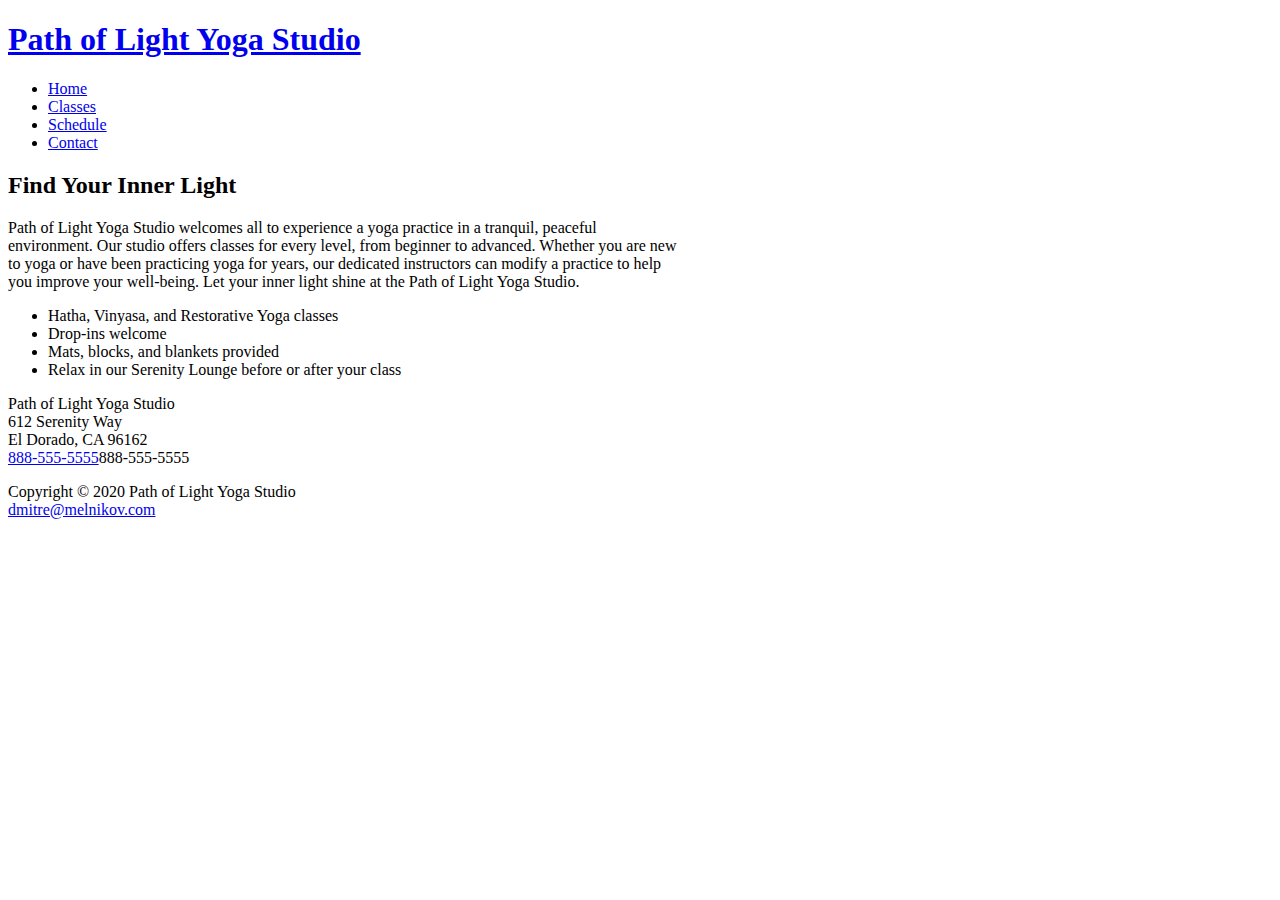
==== src/index.html @ fe44385c "rename yoga to src" ====
<!DOCTYPE html>
<html lang="en">
<head>
	<title>Path of Light Yoga Studio</title>
	<meta charset="utf-8">
	<link rel="stylesheet" href="./yogacss/yoga.css">
	<meta name="viewport" content="width=device-width, initial-scale=1.0">
</head>
<body>
	<header class="home">
		<a href="index.html"><h1>Path of Light Yoga Studio</h1></a>
    </header>
	<nav>
		<ul>
			<li><a href="index.html">Home</a></li>
			<li><a href="classes.html">Classes</a></li>
			<li><a href="schedule.html">Schedule</a></li>
			<li><a href="contact.html">Contact</a></li>
		</ul>
	</nav>
	<div id="wrapper">
	<main>

		<h2>Find Your Inner Light</h2>
		<p><span class="studio">Path of Light Yoga Studio</span> welcomes all to experience a yoga practice in a tranquil, peaceful <br>environment. Our studio offers classes for every level, from beginner to advanced. Whether you are new <br>to yoga or have been practicing yoga for years, our dedicated instructors can modify a practice to help <br>you improve your well-being. Let your inner light shine at the <span class="studio">Path of Light Yoga Studio</span>.</p>
		<ul>	
			<li>Hatha, Vinyasa, and Restorative Yoga classes</li>
            <li>Drop-ins welcome</li>
            <li>Mats, blocks, and blankets provided</li>
            <li>Relax in our Serenity Lounge before or after your class</li>
		</ul>

		<div class="clear">
			<p><span class="studio">Path of Light Yoga Studio</span><br>612 Serenity Way<br>El Dorado, CA 96162<br><a id="mobile" href="tel:888-555-5555">888-555-5555</a><span id="desktop">888-555-5555</span></p>
		</div>
	</main>
	<footer>
		<p>Copyright &copy; 2020 Path of Light Yoga Studio &nbsp;<br><a href="mailto:dmitre@melnikov.com">dmitre@melnikov.com</a></p>
	</footer>
	</div>
</body>
</html>
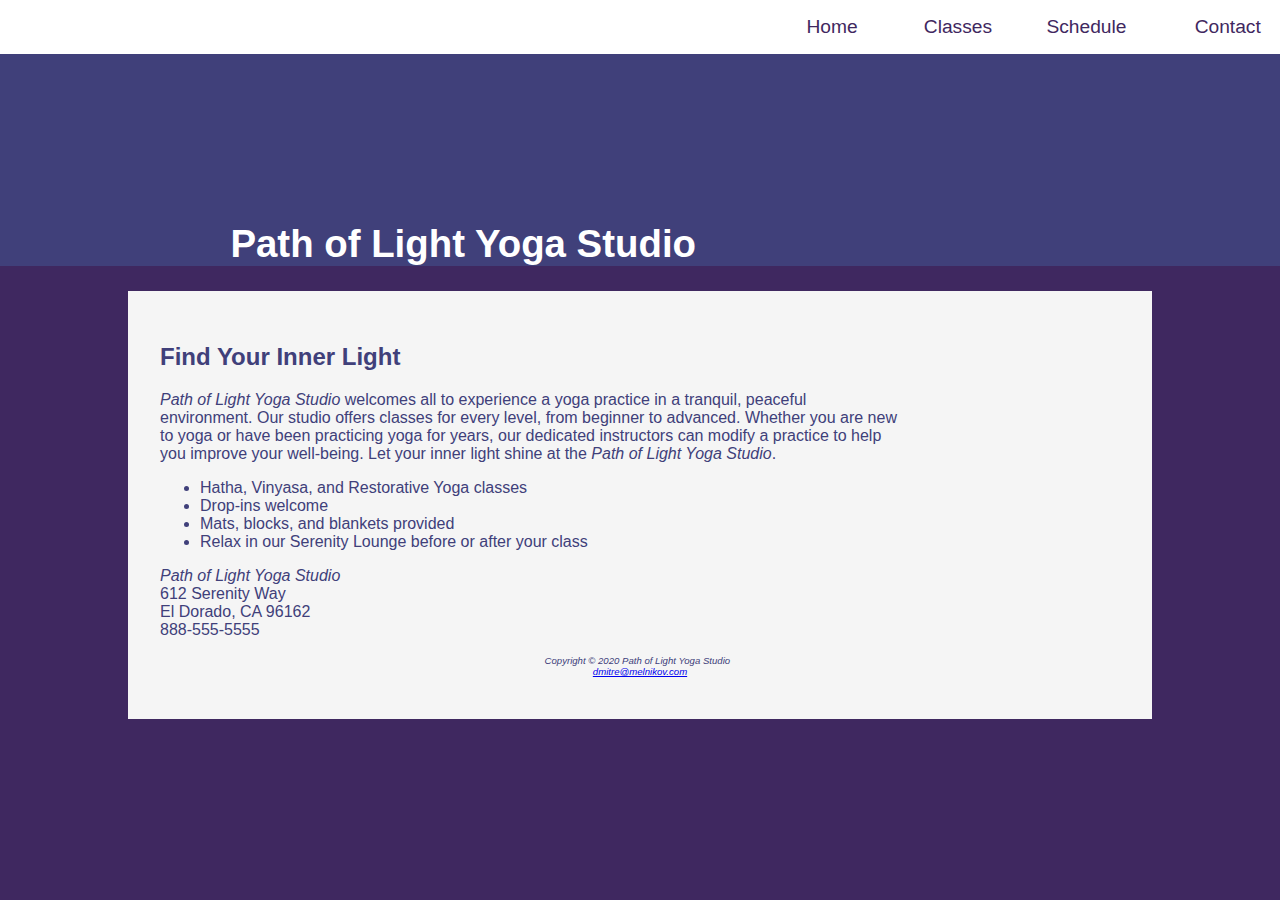
==== commit 903a1329: "rename yogacss to just css and update indexs" ====
--- a/src/index.html
+++ b/src/index.html
@@ -3,7 +3,7 @@
 <head>
 	<title>Path of Light Yoga Studio</title>
 	<meta charset="utf-8">
-	<link rel="stylesheet" href="./yogacss/yoga.css">
+	<link rel="stylesheet" href="css/yoga.css">
 	<meta name="viewport" content="width=device-width, initial-scale=1.0">
 </head>
 <body>
--- a/src/css/yoga.css
+++ b/src/css/yoga.css
@@ -0,0 +1,131 @@
+* { box-sizing: border-box; }
+header {background-color: #40407A;
+       background-image: url(/images/sunrise.jpg);
+	   background-size: 100%;
+	   color: white;
+	   minimum-height: 200px;
+	   margin-top: 50px;
+	   font-size: 90%;}
+header a { text-decoration: none; }
+header a:link { color: #FFF; }
+header a:visited { color: #FFF; }
+header a:hover { color: #EDF5F5;}
+.home { height: 20vh; padding-top: 2em; padding-left: 10%; }
+.content { height: 20vh; padding-top: 2em; padding-left: 10%; }
+ h1 {
+	 padding-top: 50px;
+	 padding-left: 2em;
+	 }
+
+nav { padding-top: 0.5em;
+      position: fixed; top: 0; left: 0;
+      text-align: right;
+      width: 100%;
+	  padding: 1em;
+	  display:inline;
+	  background-color: white;
+	  padding-right: 0;
+	  margin: 0;
+	  z-index: 9999;
+	  }
+nav a { text-decoration: none;
+        float: right;
+        display: inline-block;
+        width: 120%;
+        }
+nav a:link { color: #3F2860; }
+nav a:visited { color: #497777; }
+nav a:hover { color: #A26100; }
+
+nav ul { list-style-type: none;
+         font-size: 1.2em;
+         margin: 0;
+         display: flex; flex-flow: row wrap;
+         }
+nav li { display: inline;
+         padding-top: 0;
+         padding-bottom: 0;
+         padding-left: 1em;
+         padding-right: 1em;
+         width: 40%;
+         }
+
+body { background-color: #3F2860;
+       margin: 0;
+       color: #40407A;
+       font-family: Helvetica; }
+main {}
+
+.studio {font-style: italic;}
+footer { text-align: center;
+         font-size: .60em;
+         font-style: italic;}
+#wrapper { background-color: #F5F5F5;
+           padding: 2em; }
+
+#mathero {background-image: url(/images/yogamat.jpg);
+          background-repeat: no-repeat;
+          height: 300px;
+          background-size: cover;
+          display: none;
+          }
+#loungehero {background-image: url(/images/yogalounge.jpg);
+             background-repeat: no-repeat;
+             height: 300px;
+             background-size: cover;
+             display: none;
+             }
+section {padding-left; 0.5em; padding-right: 0.5em;}
+#mobile {display: inline;}
+#desktop {display: none;}
+
+@media (min-width: 600px) {
+     nav li { width: 7em;}
+     nav ul { display: flex; justify-content: flex-end; }
+     section { display:block; padding-left: 2em; padding-right: 2em;}
+     #mathero {background-image: url(/images/yogamat.jpg);
+              background-repeat: no-repeat;
+              height: 300px;
+              background-size: cover;
+              display: block;
+              padding-bottom: 1em;
+              }
+     #loungehero {background-image: url(/images/yogalounge.jpg);
+                 background-repeat: no-repeat;
+                 height: 300px;
+                 background-size: cover;
+                 display: block;
+                 padding-bottom: 1em;
+                 }
+     #flow { display: flex; flex-direction: row;}
+     #mobile {display: none;}
+     #desktop {display: inline;}
+     footer { clear: both; }
+ }
+ @media (min-width: 1024px) {
+     header {font-size: 120%;}
+     .home {padding-top: 5em; padding-left: 8em; height: 50%;}
+     .content {padding-top: 1em; padding-left: 8em; height: 30%;}
+     #wrapper { width: 80%; margin: auto; }
+     nav li { width: 7em;}
+     nav ul { display: flex; justify-content: flex-end; }
+     section { display:block; padding-left: 2em; padding-right: 2em;}
+     #mathero {background-image: url(/images/yogamat.jpg);
+              background-repeat: no-repeat;
+              height: 300px;
+              background-size: cover;
+              display: block;
+              padding-bottom: 1em;
+              }
+     #loungehero {background-image: url(/images/yogalounge.jpg);
+                 background-repeat: no-repeat;
+                 height: 300px;
+                 background-size: cover;
+                 display: block;
+                 padding-bottom: 1em;
+                 }
+     #flow { display: flex; flex-direction: row;}
+     #mobile {display: none;}
+     #desktop {display: inline;}
+     footer { clear: both; }
+     }